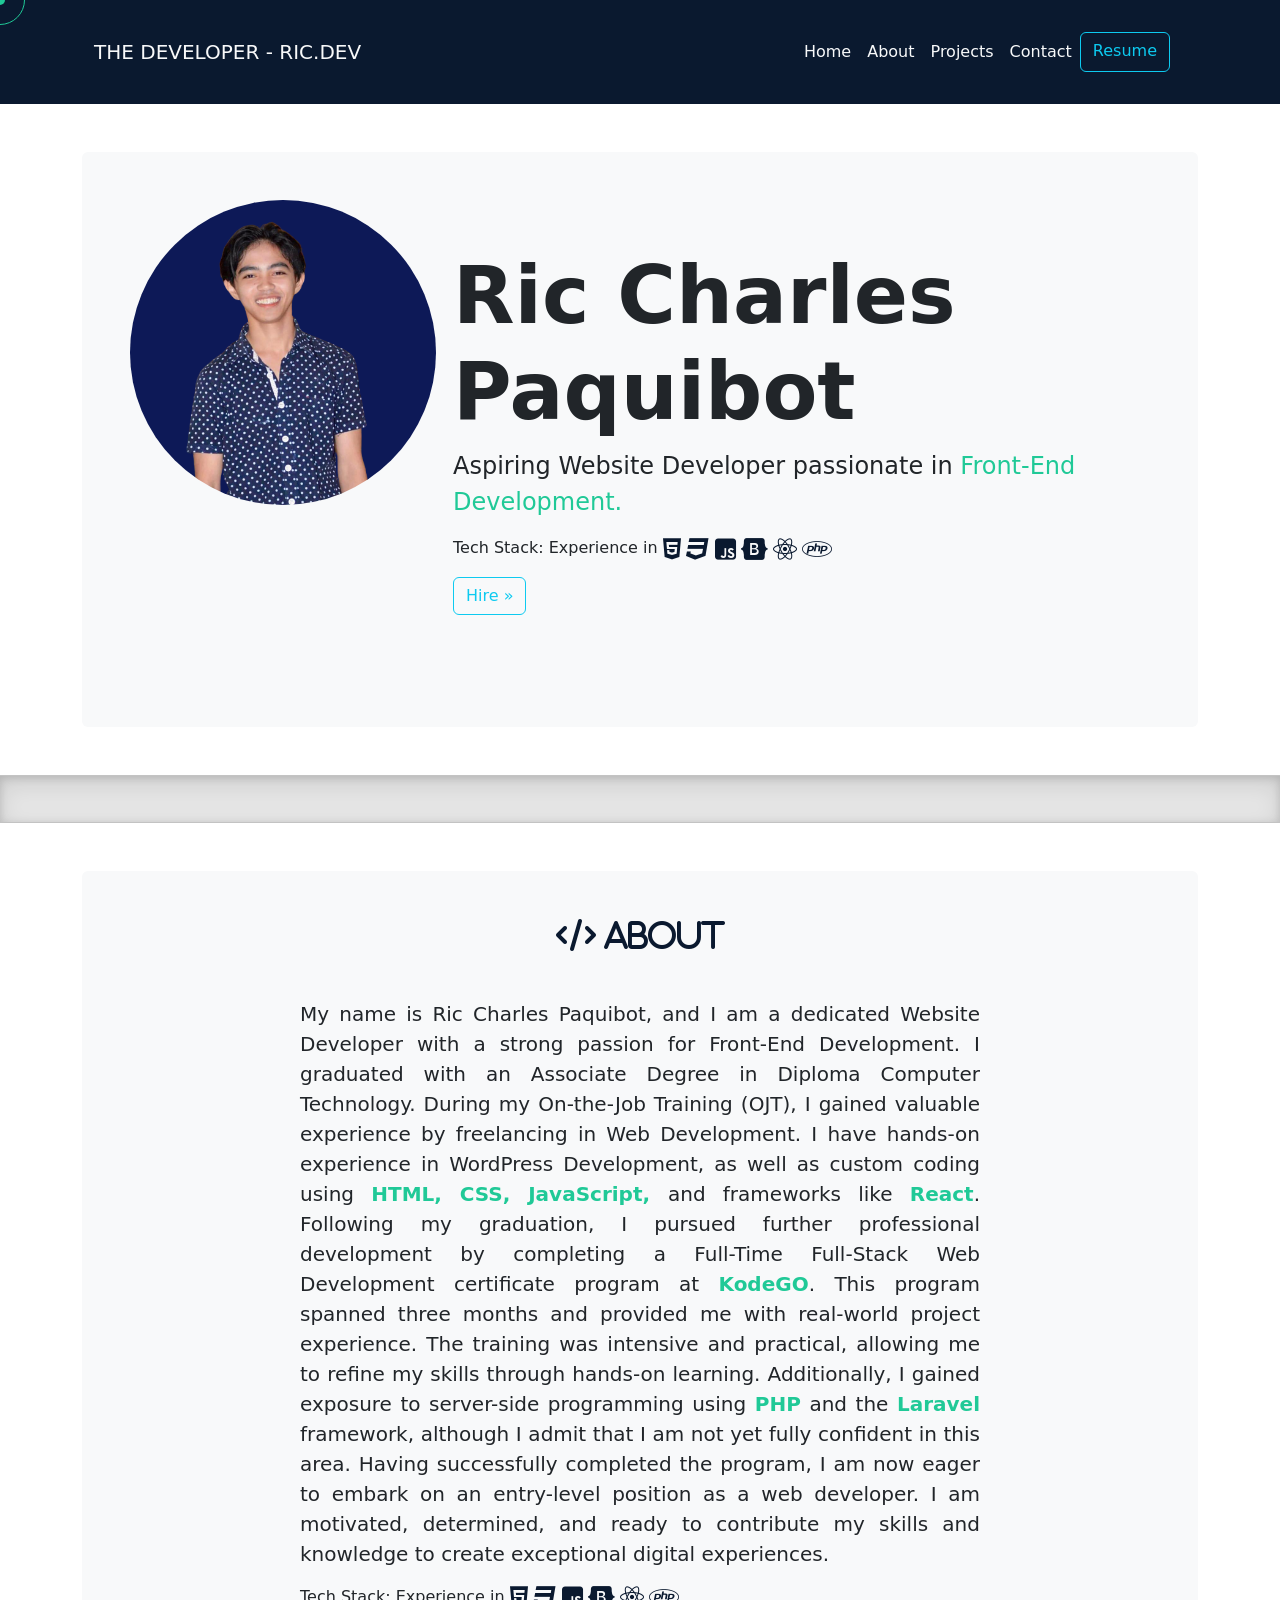
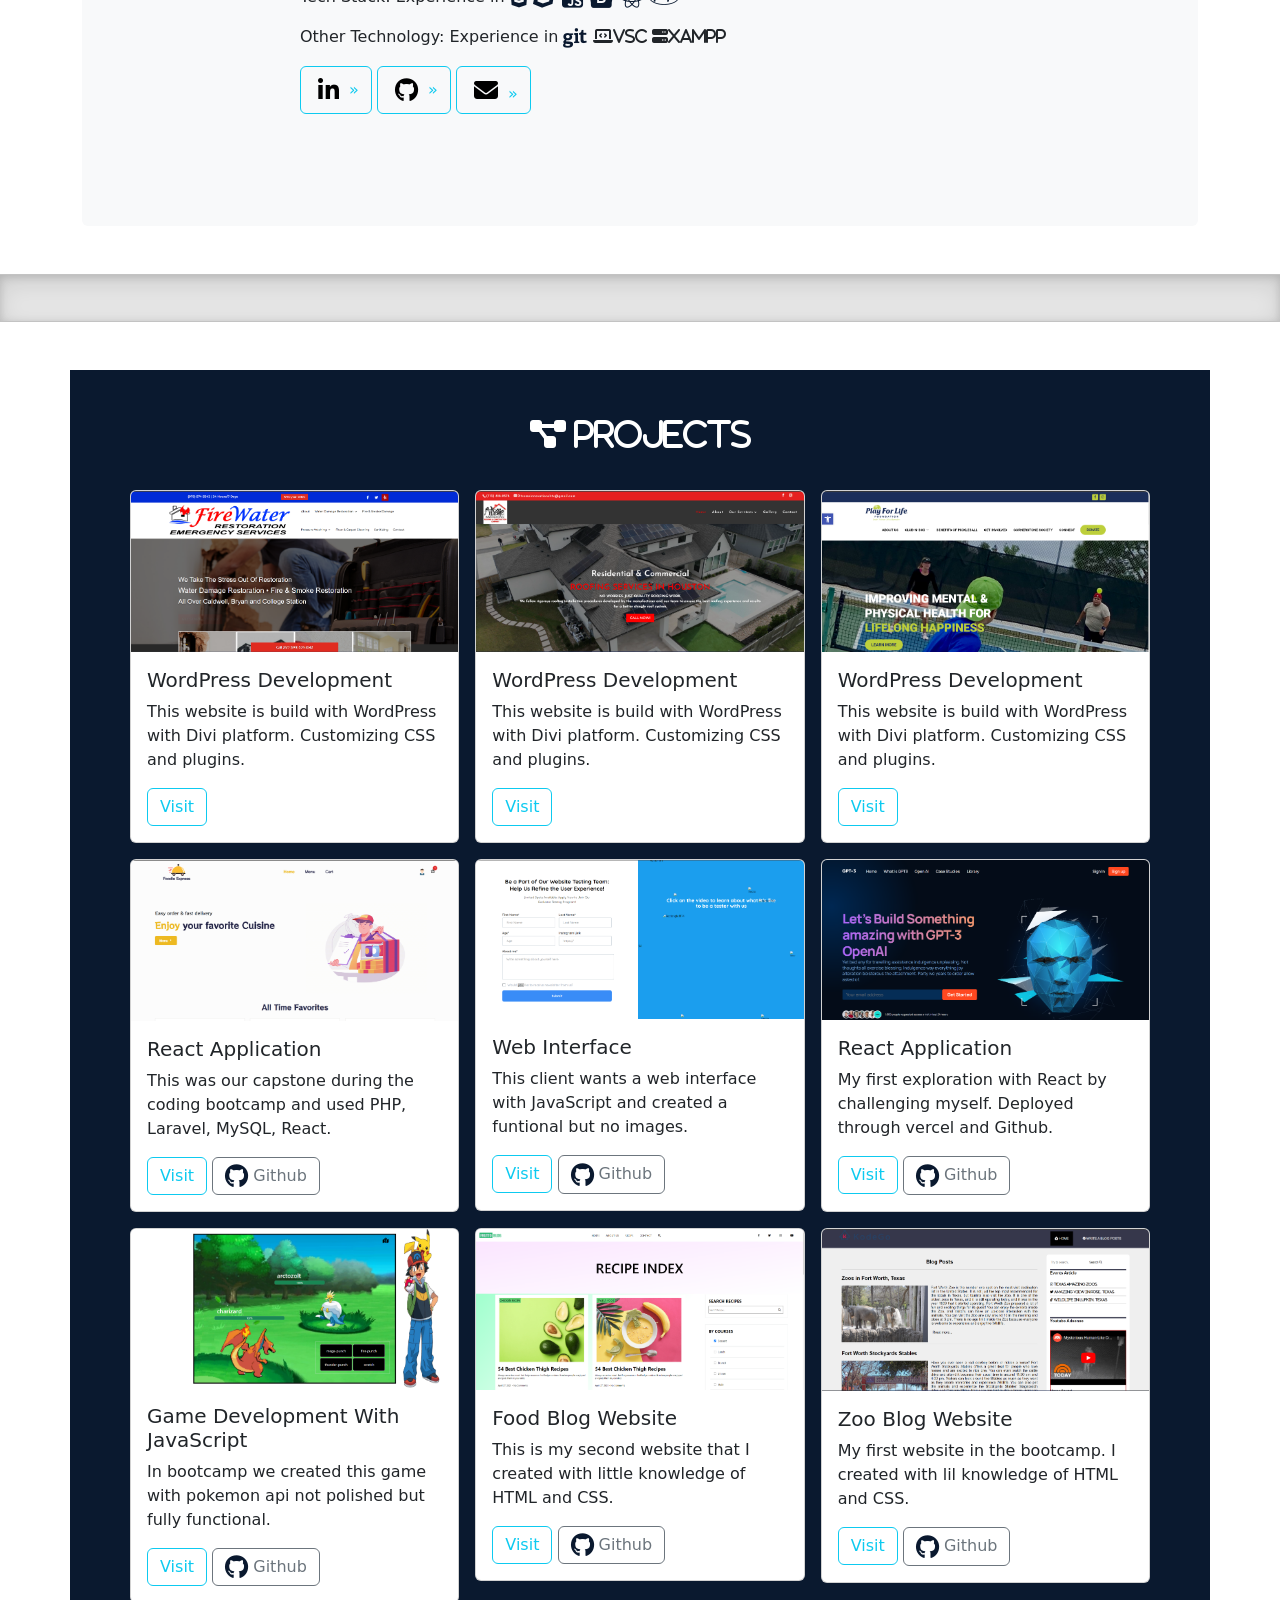
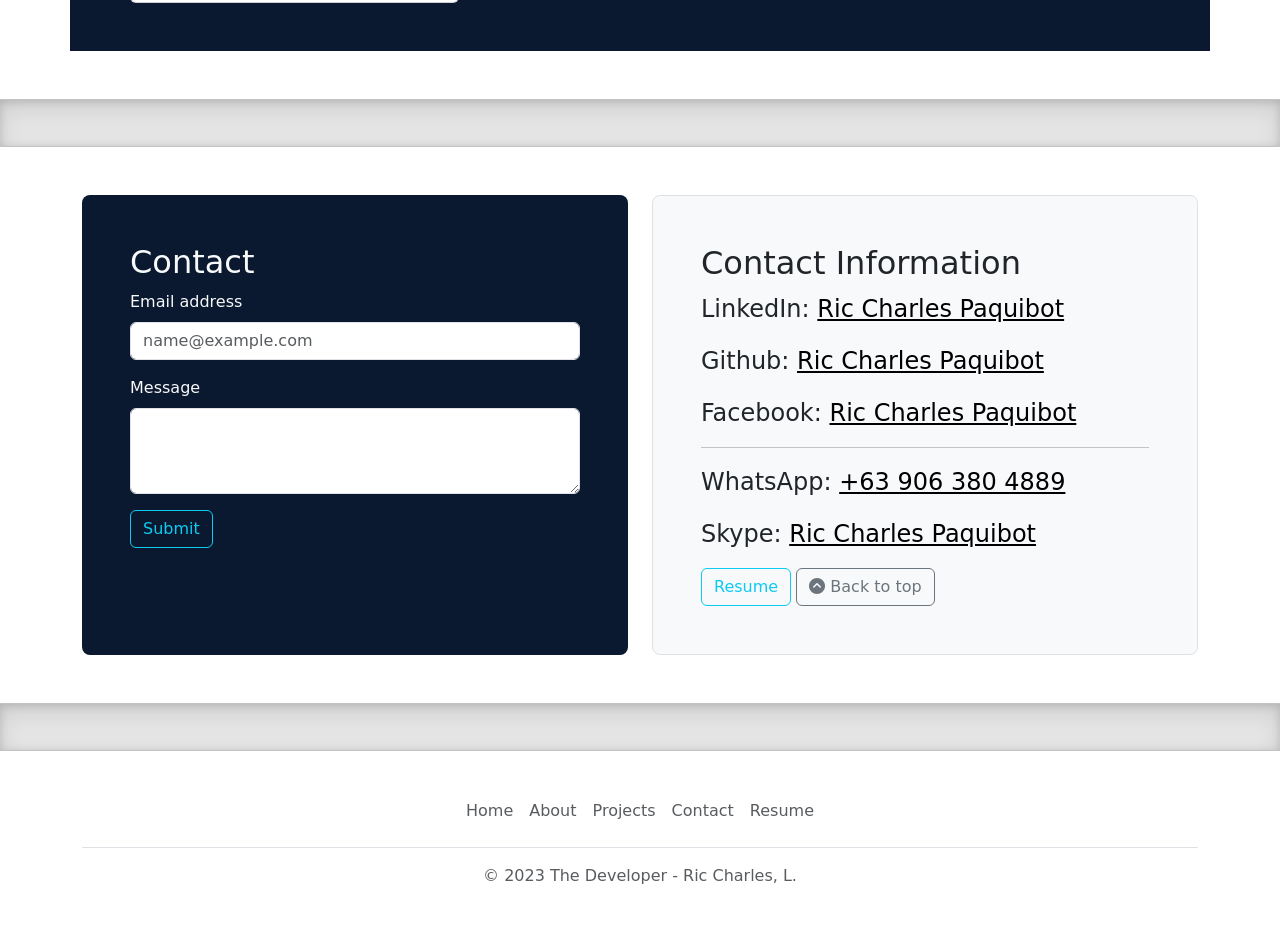
==== index.html @ 667ae767 "revision" ====
<!DOCTYPE html>
<html lang="en">

<head>
    <meta charset="UTF-8">
    <meta name="viewport" content="width=device-width, initial-scale=1.0">
    <meta name="description" content="RicCharles.Dev Portfolio">
    <title>The Developer - Ric Charles Dev</title>
    <link rel="shortcut icon" href="img/fav.ico" type="image/x-icon">
    <link rel="stylesheet" href="https://fapagaming.github.io/assets/css/aos.css">
    <link rel="stylesheet" href="styles/style.css">
    <link href="https://cdn.jsdelivr.net/npm/bootstrap@5.3.0/dist/css/bootstrap.min.css" rel="stylesheet"
        integrity="sha384-9ndCyUaIbzAi2FUVXJi0CjmCapSmO7SnpJef0486qhLnuZ2cdeRhO02iuK6FUUVM" crossorigin="anonymous">
    <link rel="stylesheet" href="https://cdnjs.cloudflare.com/ajax/libs/font-awesome/6.3.0/css/all.min.css"
        integrity="sha512-SzlrxWUlpfuzQ+pcUCosxcglQRNAq/DZjVsC0lE40xsADsfeQoEypE+enwcOiGjk/bSuGGKHEyjSoQ1zVisanQ=="
        crossorigin="anonymous" referrerpolicy="no-referrer" />
</head>

<body>
    <!-- Navbar -->
    <nav class="navbar navbar-expand-lg navs" aria-label="Offcanvas navbar large">
        <div class="container p-4">
            <a class="navbar-brand text-light" href="#">THE DEVELOPER - RIC.DEV</a>
            <button class="navbar-toggler" type="button" data-bs-toggle="offcanvas" data-bs-target="#offcanvasNavbar2"
                aria-controls="offcanvasNavbar2" aria-label="Toggle navigation">
                <!-- <span class="navbar-toggler-icon" style="color: #45f3ff;"></span> -->
                <i class="fa-solid fa-bars toggle-nav"></i>
            </button>
            <div class="offcanvas bg-dark offcanvas-end" tabindex="-1" id="offcanvasNavbar2"
                aria-labelledby="offcanvasNavbar2Label">
                <div class="offcanvas-header">
                    <h5 class="offcanvas-title text-light" id="offcanvasNavbar2Label">The Developer - RIC.DEV</h5>
                    <button type="button" class="btn-close btn-close-white" data-bs-dismiss="offcanvas"
                        aria-label="Close"></button>
                </div>
                <div class="offcanvas-body">
                    <ul class="navbar-nav justify-content-end flex-grow-1 pe-3 text-light">
                        <li class="nav-item">
                            <a class="text-light nav-link active" aria-current="page" href="#home">Home</a>
                        </li>
                        <li class="nav-item">
                            <a class="text-light nav-link" aria-current="page" href="#about">About</a>
                        </li>
                        <li class="nav-item">
                            <a class="text-light nav-link" aria-current="page" href="#projects">Projects</a>
                        </li>
                        <li class="nav-item">
                            <a class="text-light nav-link" aria-current="page" href="#contact">Contact</a>
                        </li>
                        <a href="https://drive.google.com/file/d/10xA3Jg1lPwDInDmkp440d-YfRIUp-Dn-/view?usp=sharing" class="btn btn-outline-info">Resume</a>
                </div>
            </div>
        </div>
    </nav>

    <!-- Header -->
    <main>
        <!-- Hero Page -->
        <div class="container my-5" id="home">
            <div class="bg-body-tertiary p-5 rounded d-flex flex-lg-row flex-md-column flex-sm-column">
                <img src="img/profile.png" alt="Developer's Image" class="rounded-circle profile">
                <div class="col-sm-8 py-5 mx-auto">
                    <h1 class="display-1 fw-bold name">Ric Charles Paquibot</h1>
                    <p class="fs-4">Aspiring Website Developer passionate in <span class="front-end"> Front-End Development.</span></p>
                    <p>Tech Stack: Experience in <i class="fa-brands fa-html5"></i> <i class="fa-brands fa-css3"></i> <i
                            class="fa-brands fa-square-js"></i> <i class="fa-brands fa-bootstrap"></i> <i
                            class="fa-brands fa-react"></i> <i class="fa-brands fa-php"></i></p>
                    <p>
                        <a class="btn btn-outline-info" href="https://drive.google.com/file/d/10xA3Jg1lPwDInDmkp440d-YfRIUp-Dn-/view?usp=sharing" role="button">Hire &raquo;</a>
                    </p>
                </div>
            </div>
        </div>
        <div class="b-example-divider"></div>
        <!-- About -->
        <div class="container my-5" id="about">
            <div class="bg-body-tertiary p-5 rounded d-flex flex-column">
                <i class="fa-solid fa-code text-center section-label fs-2"> About</i>
                <div class="col-sm-8 py-5 mx-auto">
                    <!-- <h1 class="display-1 fw-bold name">Ric Charles Paquibot</h1> -->
                    <p class="fs-5 details">
                        My name is Ric Charles Paquibot, and I am a dedicated Website Developer with a strong passion for
                        Front-End Development. I graduated with an Associate Degree in Diploma Computer Technology. During
                        my On-the-Job Training (OJT), I gained valuable experience by freelancing in Web Development. I have
                        hands-on experience in WordPress Development, as well as custom coding using <span class="front-end fw-bold">HTML, CSS, JavaScript,
                        </span>and frameworks like <span class="front-end fw-bold">React</span>.
    
                        Following my graduation, I pursued further professional development by completing a Full-Time
                        Full-Stack Web Development certificate program at <span class="front-end fw-bold">KodeGO</span>. This program spanned three months and
                        provided me with real-world project experience. The training was intensive and practical, allowing
                        me to refine my skills through hands-on learning. Additionally, I gained exposure to server-side
                        programming using <span class="front-end fw-bold">PHP</span> and the <span class="front-end fw-bold"> Laravel </span> framework, although I admit that I am not yet fully confident
                        in this area.
    
                        Having successfully completed the program, I am now eager to embark on an entry-level position as a
                        web developer. I am motivated, determined, and ready to contribute my skills and knowledge to create
                        exceptional digital experiences.</p>
                    <p>Tech Stack: Experience in <i class="fa-brands fa-html5"></i> <i class="fa-brands fa-css3"></i> <i
                            class="fa-brands fa-square-js"></i> <i class="fa-brands fa-bootstrap"></i> <i
                            class="fa-brands fa-react"></i> <i class="fa-brands fa-php"></i></p>
                    <p>Other Technology: Experience in <i class="fa-brands fa-git"></i> <i class="fa-solid fa-laptop-code">VSC</i> <i class="fa-solid fa-server">XAMPP</i></p>
                    <p>
                        <a class="btn btn-outline-info" href="https://www.linkedin.com/in/ric-charles-paquibot-2b14a3259/" role="button"><i class="fa-brands social fa-linkedin-in"></i> &raquo;</a>
                        <a class="btn btn-outline-info" href="https://github.com/ric2thiss" role="button"><i class="fa-brands social fa-github"></i> &raquo;</a>
                        <a class="btn btn-outline-info" href="mailto:ric2thiss@gmail.com" role="button"><i class="fa-solid social fa-envelope"></i> &raquo;</a>
                    </p>
                    
                </div>
            </div>
        </div>
        <div class="b-example-divider"></div>
        <!-- Projects -->
        <div class="container my-5 bg" id="projects">
            <div class=" p-5 rounded d-flex flex-column">
                <i class="fa-solid fa-diagram-project section-label text-center fs-2 mb-3" style="color: #fff"> Projects</i>
                <br>
                <div class="row row-cols-1 row-cols-sm-2 row-cols-md-3 g-3">
                    <div class="col">
                        <div class="card" >
                            <img src="img/web1.png" class="card-img-top" alt="...">
                            <div class="card-body">
                              <h5 class="card-title">WordPress Development</h5>
                              <p class="card-text">This website is build with WordPress with Divi platform. Customizing CSS and plugins.</p>
                              <a href="https://firewatertexas.com/" class="btn btn-outline-info">Visit</a>
                            </div>
                          </div>
                    </div>
                    <div class="col">
                        <div class="card" >
                            <img src="img/web2.png" class="card-img-top" alt="...">
                            <div class="card-body">
                              <h5 class="card-title">WordPress Development</h5>
                              <p class="card-text">This website is build with WordPress with Divi platform. Customizing CSS and plugins.</p>
                              <a href="https://xtremeinnovationshtx.com/" class="btn btn-outline-info">Visit</a>
                            </div>
                          </div>
                    </div>
                    <div class="col">
                        <div class="card" >
                            <img src="img/web3.png" class="card-img-top" alt="...">
                            <div class="card-body">
                              <h5 class="card-title">WordPress Development</h5>
                              <p class="card-text">This website is build with WordPress with Divi platform. Customizing CSS and plugins.</p>
                              <a href="https://www.p4l.org/" class="btn btn-outline-info">Visit</a>
                            </div>
                          </div>
                    </div>
            
                    <div class="col">
                        <div class="card" >
                            <img src="img/web4.png" class="card-img-top" alt="...">
                            <div class="card-body">
                              <h5 class="card-title">React Application</h5>
                              <p class="card-text">This was our capstone during the coding bootcamp and used PHP, Laravel, MySQL, React. </p>
                              <a href="https://aramis-kashea.vercel.app/home" class="btn btn-outline-info">Visit</a>
                              <a href="https://github.com/Kashea/Aramis" class="btn btn-outline-secondary"><i class="fa-brands fa-github"></i> Github</a>
                            </div>
                          </div>
                    </div>
                    <div class="col">
                        <div class="card" >
                            <img src="img/web5.png" class="card-img-top" alt="...">
                            <div class="card-body">
                              <h5 class="card-title">Web Interface</h5>
                              <p class="card-text">This client wants a web interface with JavaScript and created a funtional but no images.</p>
                              <a href="#" class="btn btn-outline-info">Visit</a>
                              <a href="https://github.com/ric2thiss/exportedProject" class="btn btn-outline-secondary"><i class="fa-brands fa-github"></i> Github</a>
                            </div>
                          </div>
                    </div>
                    <div class="col">
                        <div class="card" >
                            <img src="img/web9.png" class="card-img-top" alt="...">
                            <div class="card-body">
                              <h5 class="card-title">React Application</h5>
                              <p class="card-text">My first exploration with React by challenging myself. Deployed through vercel and Github. </p>
                              <a href="https://project02-ric2thiss.vercel.app/" class="btn btn-outline-info">Visit</a>
                              <a href="https://github.com/ric2thiss/project02" class="btn btn-outline-secondary"><i class="fa-brands fa-github"></i> Github</a>
                            </div>
                          </div>
                    </div>
                    <div class="col">
                        <div class="card" >
                            <img src="img/web6.png" class="card-img-top" alt="...">
                            <div class="card-body">
                              <h5 class="card-title">Game Development With JavaScript</h5>
                              <p class="card-text">In bootcamp we created this game with pokemon api not polished but fully functional.</p>
                              <a href="https://kelsgaming23.github.io/pokemonGame/index.html" class="btn btn-outline-info">Visit</a>
                              <a href="https://github.com/KeLsGaming23/pokemonGame" class="btn btn-outline-secondary"><i class="fa-brands fa-github"></i> Github</a>
                            </div>
                          </div>
                    </div>
                    <div class="col">
                        <div class="card" >
                            <img src="img/web7.png" class="card-img-top" alt="...">
                            <div class="card-body">
                              <h5 class="card-title">Food Blog Website</h5>
                              <p class="card-text">This is my second website that I created with little knowledge of HTML and CSS.</p>
                              <a href="https://ric2thiss.github.io/second-week/" class="btn btn-outline-info">Visit</a>
                              <a href="https://github.com/ric2thiss/second-week/" class="btn btn-outline-secondary"><i class="fa-brands fa-github"></i> Github</a>
                            </div>
                          </div>
                    </div>
                    <div class="col">
                        <div class="card" >
                            <img src="img/web8.png" class="card-img-top" alt="...">
                            <div class="card-body">
                              <h5 class="card-title">Zoo Blog Website</h5>
                              <p class="card-text">My first website in the bootcamp. I created with lil knowledge of HTML and CSS.</p>
                              <a href="https://ric2thiss.github.io/first-week/home.html" class="btn btn-outline-info">Visit</a>
                              <a href="https://github.com/ric2thiss/first-week/" class="btn btn-outline-secondary"><i class="fa-brands fa-github"></i> Github</a>
                            </div>
                          </div>
                    </div>
            </div>
        </div>
        </div>
        <!-- Contact Section -->
        <div class="b-example-divider"></div>

        <div class="container my-5" id="contact">
            <div class="row align-items-md-stretch">
                <div class="col-md-6">
                  <div class="h-100 p-5 bg text-light rounded-3">
                    <h2>Contact</h2>
                    <form action="mailto:ric2thiss@gmail.com">
                        <div class="mb-3">
                            <label for="exampleFormControlInput1" class="form-label">Email address</label>
                            <input type="email" class="form-control" id="exampleFormControlInput1" placeholder="name@example.com">
                          </div>
                          <div class="mb-3">
                            <label for="exampleFormControlTextarea1" class="form-label">Message</label>
                            <textarea class="form-control" id="exampleFormControlTextarea1" rows="3"></textarea>
                          </div>
                          <button class="btn btn-outline-info" type="button">Submit</button>
                    </form>
                  </div>
                </div>
                <div class="col-md-6">
                  <div class="h-100 p-5 bg-body-tertiary border rounded-3">
                    <h2>Contact Information</h2>
                    <p class="fs-4">LinkedIn: <a href="https://www.linkedin.com/in/ric-charles-paquibot-2b14a3259/" class="links">Ric Charles Paquibot</a></p>
                    <p class="fs-4">Github: <a href="https://github.com/ric2thiss" class="links">Ric Charles Paquibot</a></p>
                    <p class="fs-4">Facebook: <a href="https://www.facebook.com/ric2thiss" class="links">Ric Charles Paquibot</a></p>
                    <hr>
                    <p class="fs-4">WhatsApp: <a href="https://wa.me/+639063804889" class="links">+63 906 380 4889</a></p>
                    <p class="fs-4">Skype: <a href="https://join.skype.com/invite/yIuhCN4mBFou" class="links">Ric Charles Paquibot</a></p>
                    <a href="https://drive.google.com/file/d/10xA3Jg1lPwDInDmkp440d-YfRIUp-Dn-/view?usp=sharing" class="btn btn-outline-info">Resume</a>
                    <a href="#home" class="btn btn-outline-secondary"><i class="fa-solid fa-circle-chevron-up"></i> Back to top</a>
                  </div>
                </div>
              </div>
            </div>
        </div>
        
    </main>
    <div class="b-example-divider"></div>
    <!-- Footer -->
    <div class="container">
        <footer class="py-3 my-4">
          <ul class="nav justify-content-center border-bottom pb-3 mb-3">
            <li class="nav-item"><a href="#home" class="nav-link px-2 text-body-secondary">Home</a></li>
            <li class="nav-item"><a href="#about" class="nav-link px-2 text-body-secondary">About</a></li>
            <li class="nav-item"><a href="#projects" class="nav-link px-2 text-body-secondary">Projects</a></li>
            <li class="nav-item"><a href="#contact" class="nav-link px-2 text-body-secondary">Contact</a></li>
            <li class="nav-item"><a href="#resume" class="nav-link px-2 text-body-secondary">Resume</a></li>
          </ul>
          <p class="text-center text-body-secondary">© 2023 The Developer - Ric Charles, L.</p>
        </footer>
      </div>

      <div class="cursor1"></div>
      <div class="cursor2"></div>



    <script src="index.js"></script>
    <script src="https://fapagaming.github.io/assets/js/aos.js"></script>
    <!-- Bootstrap -->
    <script src="https://cdn.jsdelivr.net/npm/bootstrap@5.3.0/dist/js/bootstrap.bundle.min.js"
        integrity="sha384-geWF76RCwLtnZ8qwWowPQNguL3RmwHVBC9FhGdlKrxdiJJigb/j/68SIy3Te4Bkz"
        crossorigin="anonymous"></script>
</body>

</html>
---- styles/style.css ----
*{
    margin: 0;
    padding: 0;
    box-sizing: border-box;
    --bg: rgb(10,25,47);
    --normal-text: #fff;
    --secondary-text: #45f3ff;
    --cool-text: #20c997;
    scroll-behavior: smooth;
}
/* Usable name */

.bg{
    background-color:var(--bg) ;
}

/* Navigation */

.navs{
    background-color: var(--bg);
}
.toggle-nav{
    color: var(--secondary-text);
}

/* Icons */
.fa-brands {
    font-size: 1.5rem;
    line-height: 1;
    vertical-align: middle;
    color: var(--bg);
    transition: .3s;
    cursor: pointer;
    transform-origin: center bottom; /* Set the transform origin to center bottom */
  }
  
  .fa-brands:hover {
    font-size: 2rem;
    transform: scale(1.33);
  }
  

.section-label{
    color: var(--bg);
}

.front-end{
    color: var(--cool-text);
}

.social {
    font-size: 1.5rem;
    color: black;
    padding: 5px;
    transition: transform 0.5s;
  }
  
  .social:hover {
    transform: scale(1.1);
  }  
  

/* Image */
.profile {
    width: 30%;
    height: 100%;
}

/* Hover */
/* .name {
    transition: .9s;
}
.name:hover{
    color: var(--secondary-text);
} */

/* Responsive */
@media only screen and (max-width: 992px) {
    .profile {
        display: none;
    }
    .details{
        font-size: .9rem;
    }
}

.details{
    text-align: justify;
}

.links{
    text-decoration:underline;
    color: black;
    transition: .5s;
}
.links:hover{
    color: var(--cool-text);
}
.b-example-divider {
    width: 100%;
    height: 3rem;
    background-color: rgba(0, 0, 0, .1);
    border: solid rgba(0, 0, 0, .15);
    border-width: 1px 0;
    box-shadow: inset 0 .5em 1.5em rgba(0, 0, 0, .1), inset 0 .125em .5em rgba(0, 0, 0, .15);
  }

  .cursor1{
    position: fixed;
    width: 50px;
    height: 50px;
    border: 1px solid var(--cool-text);
    border-radius: 50%;
    left: 0;
    top: 0;
    pointer-events: none;
    transform: translate(-50%,-50%);
    transition: .2s;
  }

  .cursor2{
    position: fixed;
    width: 10px;
    height: 10px;
    background-color: #20c997;
    border-radius: 50%;
    left: 0;
    top: 0;
    pointer-events: none;
    transform: translate(-50%,-50%);
    transition: .10s;
  }
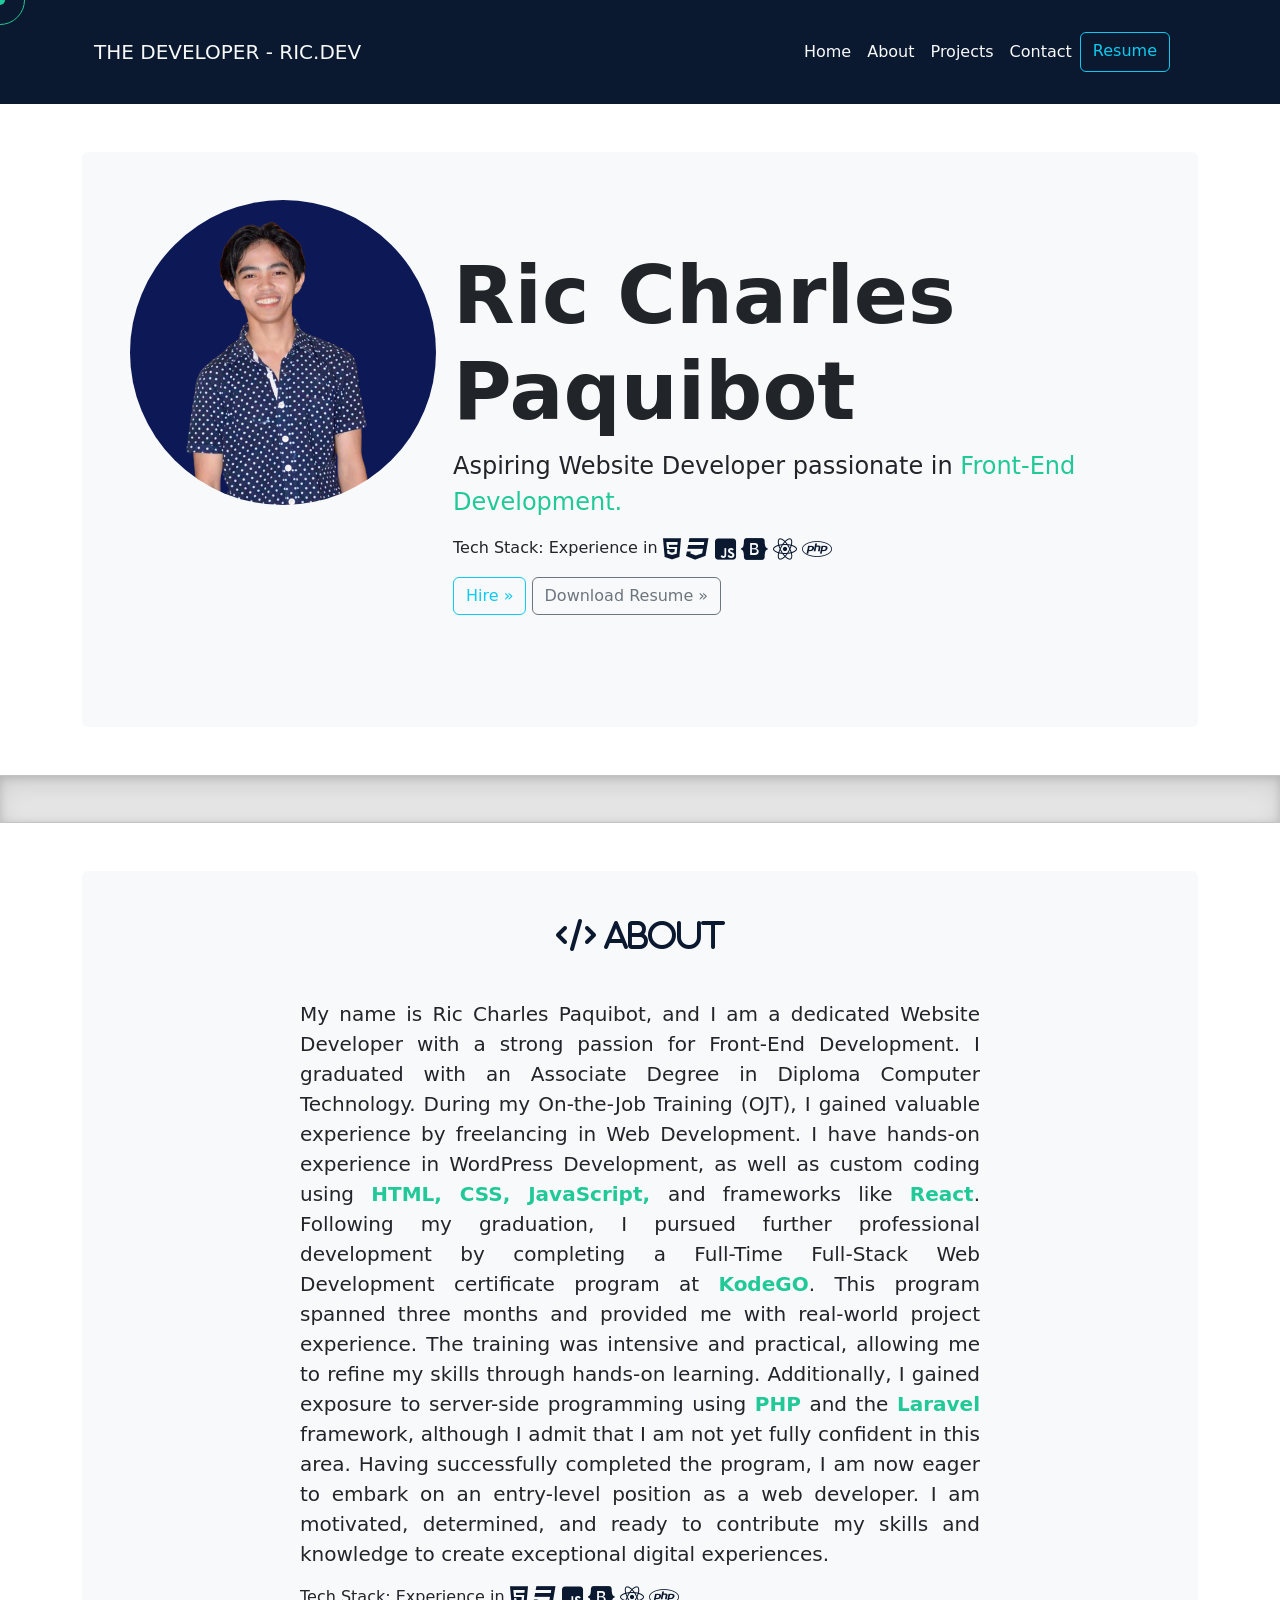
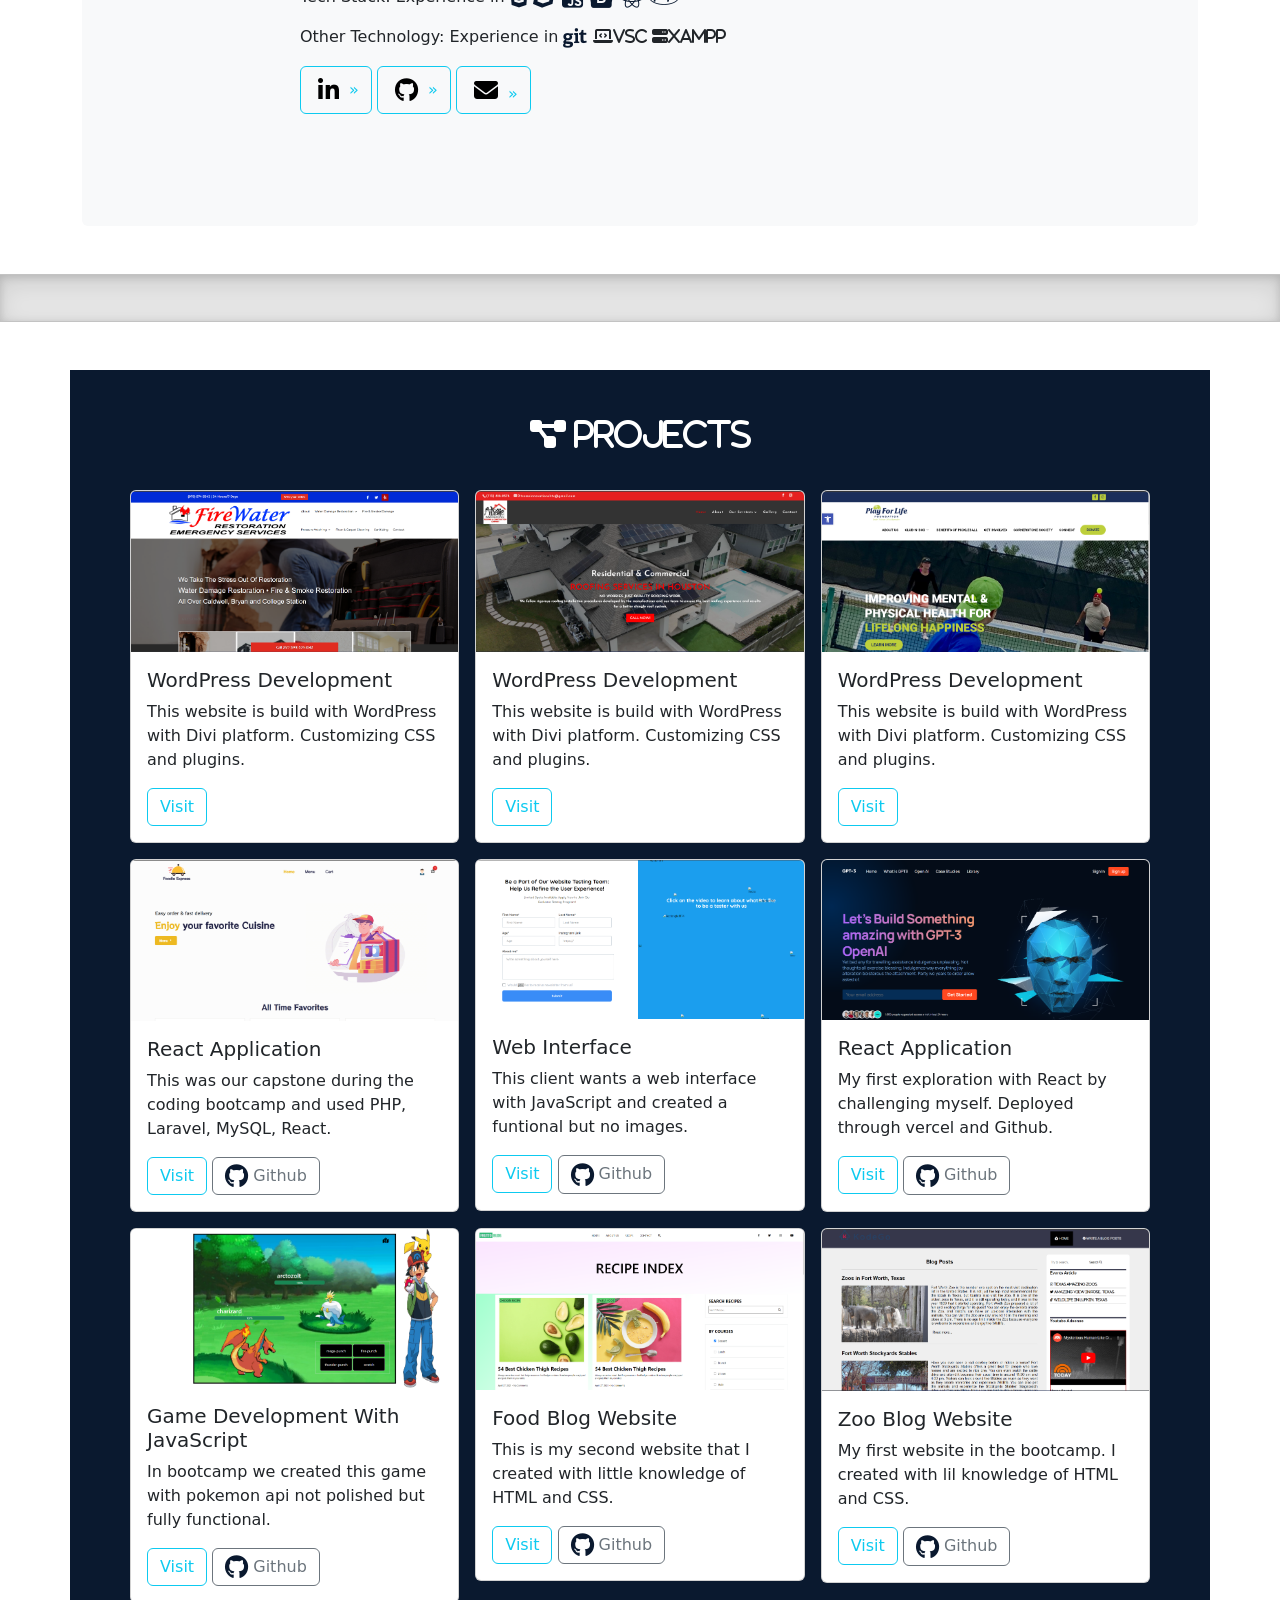
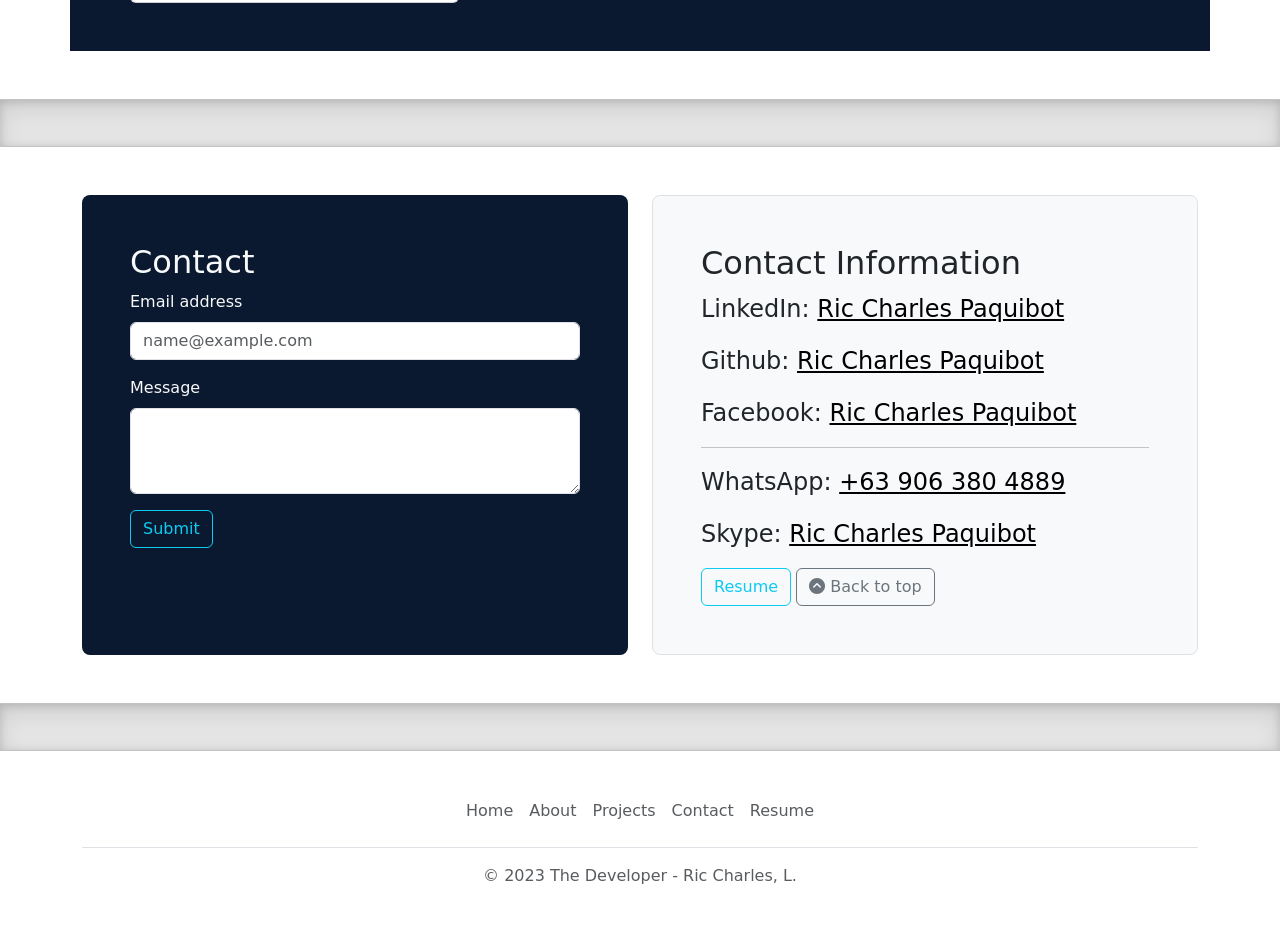
==== commit 60f72d11: "revision" ====
--- a/index.html
+++ b/index.html
@@ -66,7 +66,8 @@
                             class="fa-brands fa-square-js"></i> <i class="fa-brands fa-bootstrap"></i> <i
                             class="fa-brands fa-react"></i> <i class="fa-brands fa-php"></i></p>
                     <p>
-                        <a class="btn btn-outline-info" href="https://drive.google.com/file/d/10xA3Jg1lPwDInDmkp440d-YfRIUp-Dn-/view?usp=sharing" role="button">Hire &raquo;</a>
+                        <a class="btn btn-outline-info" href="mailto:ric2thiss@gmail.com" role="button">Hire &raquo;</a>
+                        <a class="btn btn-outline-secondary" data-bs-toggle="modal" data-bs-target="#exampleModal"  role="button">Download Resume &raquo;</a>
                     </p>
                 </div>
             </div>
@@ -125,6 +126,7 @@
                             </div>
                           </div>
                     </div>
+                    
                     <div class="col">
                         <div class="card" >
                             <img src="img/web2.png" class="card-img-top" alt="...">
@@ -214,6 +216,24 @@
                     </div>
             </div>
         </div>
+        </div>
+        <!-- Modals -->
+        <div class="modal fade" id="exampleModal" tabindex="-1" aria-labelledby="exampleModalLabel" aria-hidden="true">
+          <div class="modal-dialog">
+            <div class="modal-content">
+              <div class="modal-header">
+                <h1 class="modal-title fs-5" id="exampleModalLabel">My Resume</h1>
+                <button type="button" class="btn-close" data-bs-dismiss="modal" aria-label="Close"></button>
+              </div>
+              <div class="modal-body">
+                <embed src="ric-resume.pdf" width="470" height="500" class="embeded" type="application/pdf">
+              </div>
+              <div class="modal-footer">
+                <button type="button" class="btn btn-secondary" data-bs-dismiss="modal">Close</button>
+                <a href="yourfile.pdf" class="btn btn-primary" download>Download</a>
+              </div>
+            </div>
+          </div>
         </div>
         <!-- Contact Section -->
         <div class="b-example-divider"></div>
--- a/styles/style.css
+++ b/styles/style.css
@@ -84,6 +84,12 @@
     }
 }
 
+@media only screen and (max-width: 537px) {
+    .embeded{
+        width: 300px;
+    }
+}
+
 .details{
     text-align: justify;
 }
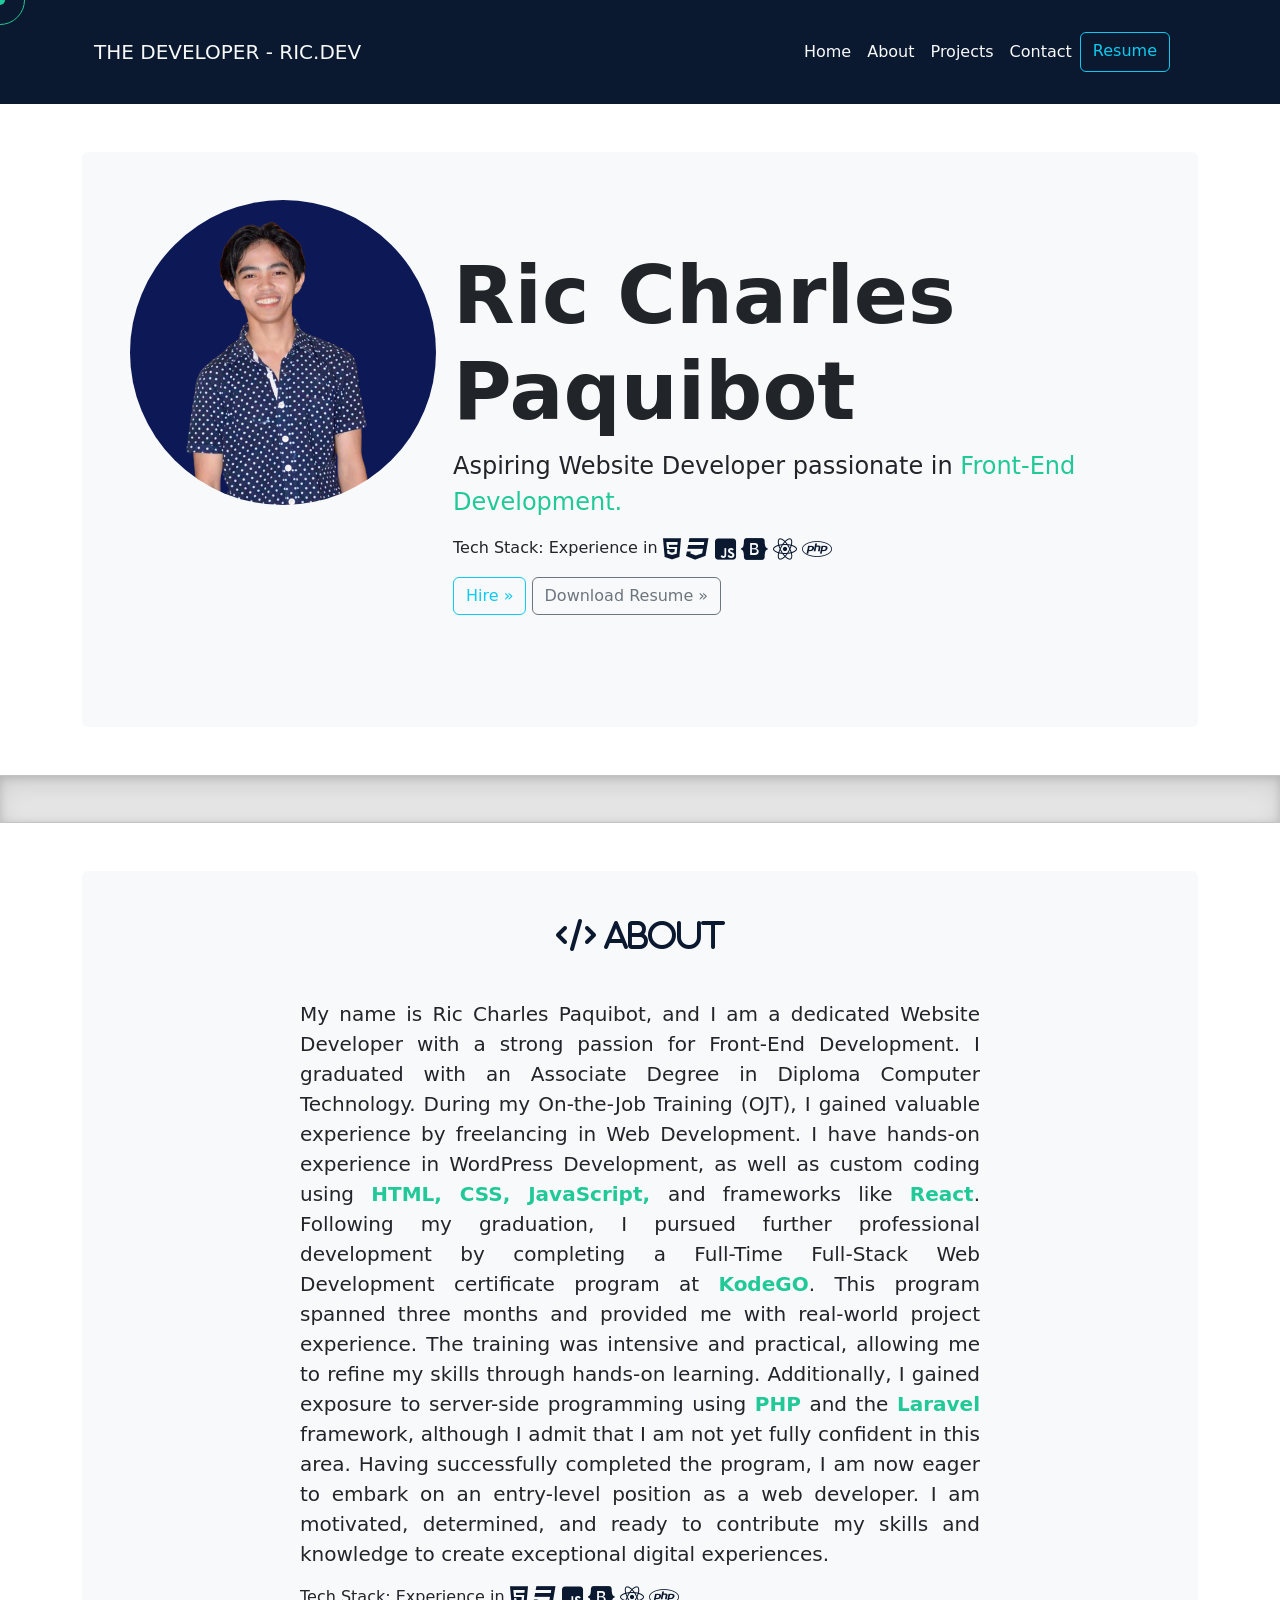
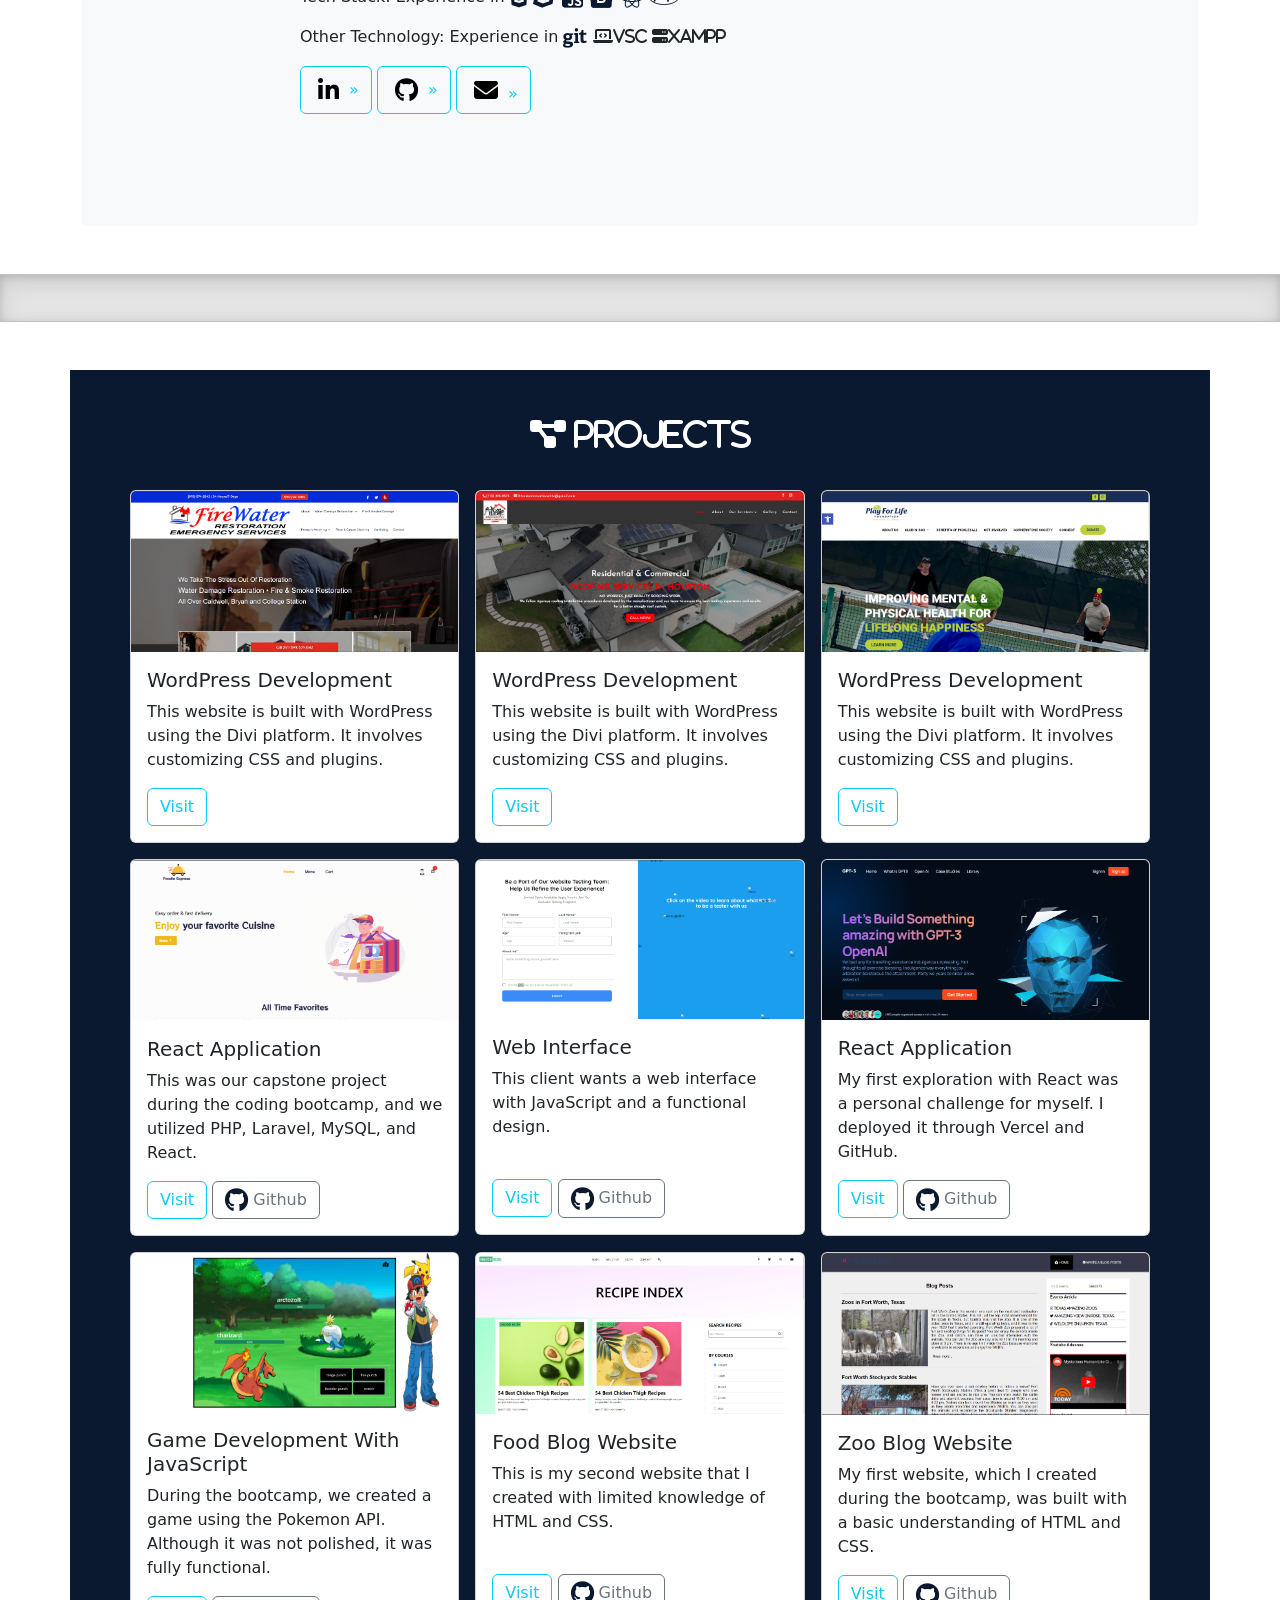
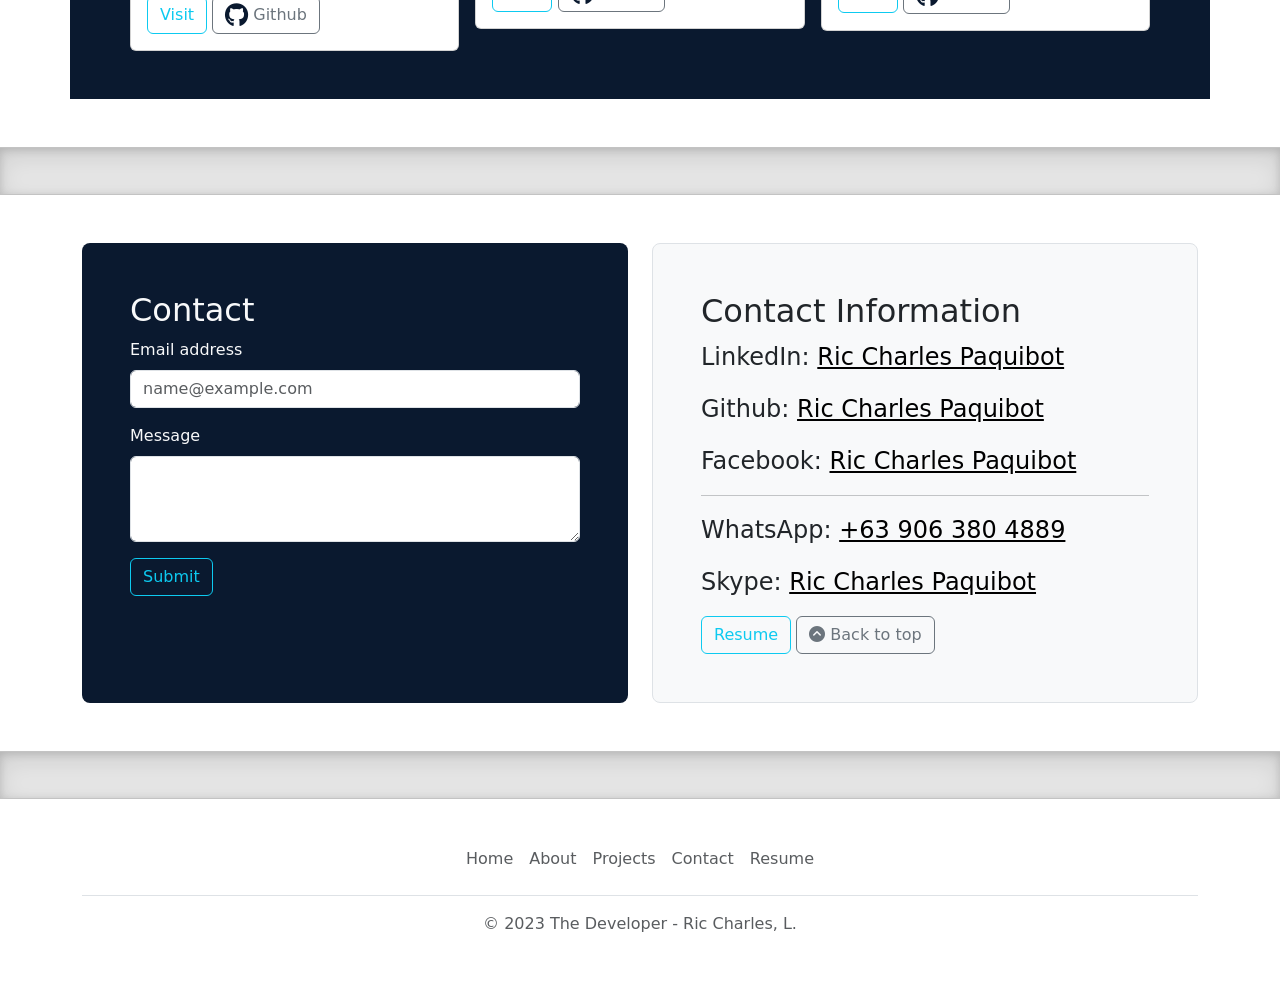
==== commit 29977ee2: "revision" ====
--- a/index.html
+++ b/index.html
@@ -121,7 +121,8 @@
                             <img src="img/web1.png" class="card-img-top" alt="...">
                             <div class="card-body">
                               <h5 class="card-title">WordPress Development</h5>
-                              <p class="card-text">This website is build with WordPress with Divi platform. Customizing CSS and plugins.</p>
+                              <p class="card-text">
+This website is built with WordPress using the Divi platform. It involves customizing CSS and plugins.</p>
                               <a href="https://firewatertexas.com/" class="btn btn-outline-info">Visit</a>
                             </div>
                           </div>
@@ -132,7 +133,8 @@
                             <img src="img/web2.png" class="card-img-top" alt="...">
                             <div class="card-body">
                               <h5 class="card-title">WordPress Development</h5>
-                              <p class="card-text">This website is build with WordPress with Divi platform. Customizing CSS and plugins.</p>
+                              <p class="card-text">
+This website is built with WordPress using the Divi platform. It involves customizing CSS and plugins.</p>
                               <a href="https://xtremeinnovationshtx.com/" class="btn btn-outline-info">Visit</a>
                             </div>
                           </div>
@@ -142,7 +144,8 @@
                             <img src="img/web3.png" class="card-img-top" alt="...">
                             <div class="card-body">
                               <h5 class="card-title">WordPress Development</h5>
-                              <p class="card-text">This website is build with WordPress with Divi platform. Customizing CSS and plugins.</p>
+                              <p class="card-text">
+This website is built with WordPress using the Divi platform. It involves customizing CSS and plugins.</p>
                               <a href="https://www.p4l.org/" class="btn btn-outline-info">Visit</a>
                             </div>
                           </div>
@@ -153,7 +156,7 @@
                             <img src="img/web4.png" class="card-img-top" alt="...">
                             <div class="card-body">
                               <h5 class="card-title">React Application</h5>
-                              <p class="card-text">This was our capstone during the coding bootcamp and used PHP, Laravel, MySQL, React. </p>
+                              <p class="card-text">This was our capstone project during the coding bootcamp, and we utilized PHP, Laravel, MySQL, and React. </p>
                               <a href="https://aramis-kashea.vercel.app/home" class="btn btn-outline-info">Visit</a>
                               <a href="https://github.com/Kashea/Aramis" class="btn btn-outline-secondary"><i class="fa-brands fa-github"></i> Github</a>
                             </div>
@@ -164,7 +167,8 @@
                             <img src="img/web5.png" class="card-img-top" alt="...">
                             <div class="card-body">
                               <h5 class="card-title">Web Interface</h5>
-                              <p class="card-text">This client wants a web interface with JavaScript and created a funtional but no images.</p>
+                              <p class="card-text">This client wants a web interface with JavaScript and a functional design.</p>
+                              <br>
                               <a href="#" class="btn btn-outline-info">Visit</a>
                               <a href="https://github.com/ric2thiss/exportedProject" class="btn btn-outline-secondary"><i class="fa-brands fa-github"></i> Github</a>
                             </div>
@@ -175,7 +179,7 @@
                             <img src="img/web9.png" class="card-img-top" alt="...">
                             <div class="card-body">
                               <h5 class="card-title">React Application</h5>
-                              <p class="card-text">My first exploration with React by challenging myself. Deployed through vercel and Github. </p>
+                              <p class="card-text">My first exploration with React was a personal challenge for myself. I deployed it through Vercel and GitHub. </p>
                               <a href="https://project02-ric2thiss.vercel.app/" class="btn btn-outline-info">Visit</a>
                               <a href="https://github.com/ric2thiss/project02" class="btn btn-outline-secondary"><i class="fa-brands fa-github"></i> Github</a>
                             </div>
@@ -186,7 +190,7 @@
                             <img src="img/web6.png" class="card-img-top" alt="...">
                             <div class="card-body">
                               <h5 class="card-title">Game Development With JavaScript</h5>
-                              <p class="card-text">In bootcamp we created this game with pokemon api not polished but fully functional.</p>
+                              <p class="card-text">During the bootcamp, we created a game using the Pokemon API. Although it was not polished, it was fully functional.</p>
                               <a href="https://kelsgaming23.github.io/pokemonGame/index.html" class="btn btn-outline-info">Visit</a>
                               <a href="https://github.com/KeLsGaming23/pokemonGame" class="btn btn-outline-secondary"><i class="fa-brands fa-github"></i> Github</a>
                             </div>
@@ -197,7 +201,8 @@
                             <img src="img/web7.png" class="card-img-top" alt="...">
                             <div class="card-body">
                               <h5 class="card-title">Food Blog Website</h5>
-                              <p class="card-text">This is my second website that I created with little knowledge of HTML and CSS.</p>
+                              <p class="card-text">This is my second website that I created with limited knowledge of HTML and CSS.</p>
+                              <br>
                               <a href="https://ric2thiss.github.io/second-week/" class="btn btn-outline-info">Visit</a>
                               <a href="https://github.com/ric2thiss/second-week/" class="btn btn-outline-secondary"><i class="fa-brands fa-github"></i> Github</a>
                             </div>
@@ -208,7 +213,7 @@
                             <img src="img/web8.png" class="card-img-top" alt="...">
                             <div class="card-body">
                               <h5 class="card-title">Zoo Blog Website</h5>
-                              <p class="card-text">My first website in the bootcamp. I created with lil knowledge of HTML and CSS.</p>
+                              <p class="card-text">My first website, which I created during the bootcamp, was built with a basic understanding of HTML and CSS.</p>
                               <a href="https://ric2thiss.github.io/first-week/home.html" class="btn btn-outline-info">Visit</a>
                               <a href="https://github.com/ric2thiss/first-week/" class="btn btn-outline-secondary"><i class="fa-brands fa-github"></i> Github</a>
                             </div>
@@ -252,7 +257,7 @@
                             <label for="exampleFormControlTextarea1" class="form-label">Message</label>
                             <textarea class="form-control" id="exampleFormControlTextarea1" rows="3"></textarea>
                           </div>
-                          <button class="btn btn-outline-info" type="button">Submit</button>
+                          <input type="submit" class="btn btn-outline-info" value="Submit">
                     </form>
                   </div>
                 </div>
@@ -283,7 +288,7 @@
             <li class="nav-item"><a href="#about" class="nav-link px-2 text-body-secondary">About</a></li>
             <li class="nav-item"><a href="#projects" class="nav-link px-2 text-body-secondary">Projects</a></li>
             <li class="nav-item"><a href="#contact" class="nav-link px-2 text-body-secondary">Contact</a></li>
-            <li class="nav-item"><a href="#resume" class="nav-link px-2 text-body-secondary">Resume</a></li>
+            <li class="nav-item"><a href="#resume" class="nav-link px-2 text-body-secondary" data-bs-toggle="modal" data-bs-target="#exampleModal"  role="button">Resume</a></li>
           </ul>
           <p class="text-center text-body-secondary">© 2023 The Developer - Ric Charles, L.</p>
         </footer>
--- a/styles/style.css
+++ b/styles/style.css
@@ -46,6 +46,12 @@
 
 .front-end{
     color: var(--cool-text);
+    transition: .5s;
+}
+
+.front-end:hover{
+    color: var(--secondary-text);
+    cursor: pointer;
 }
 
 .social {
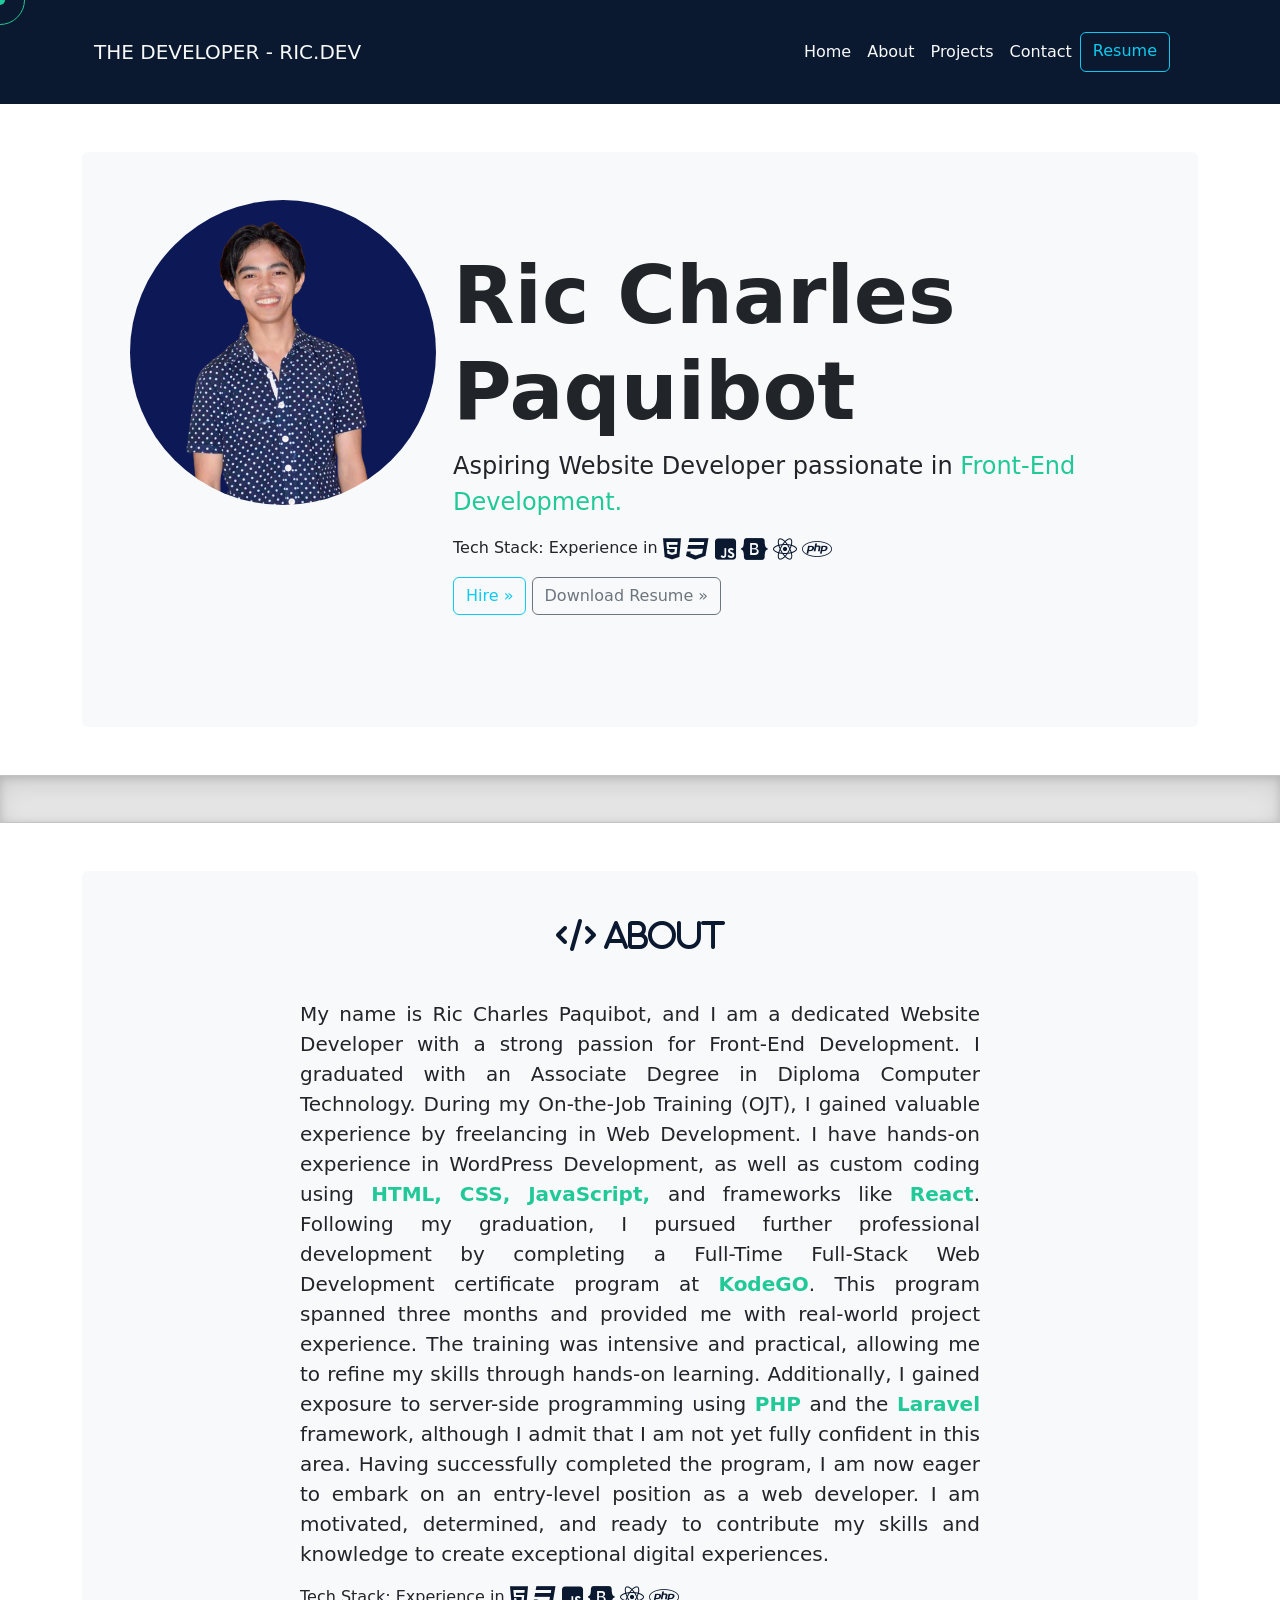
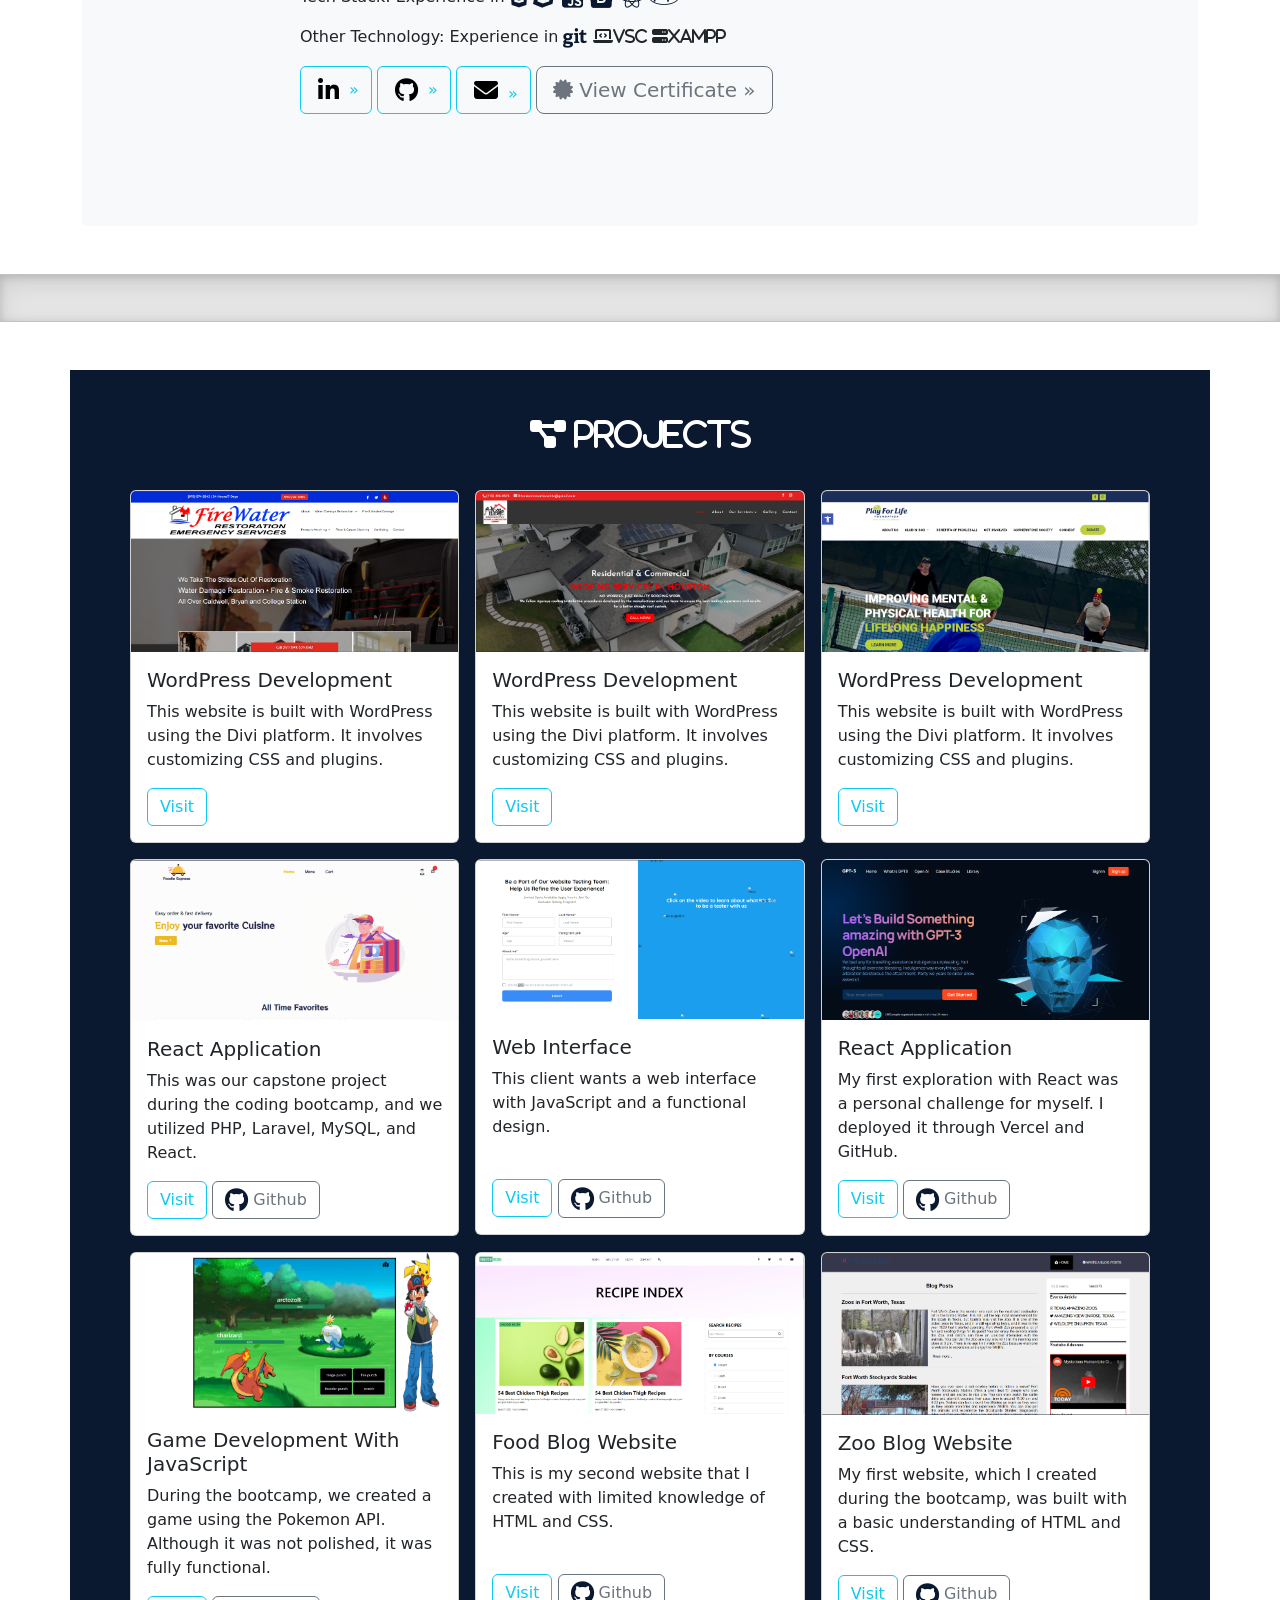
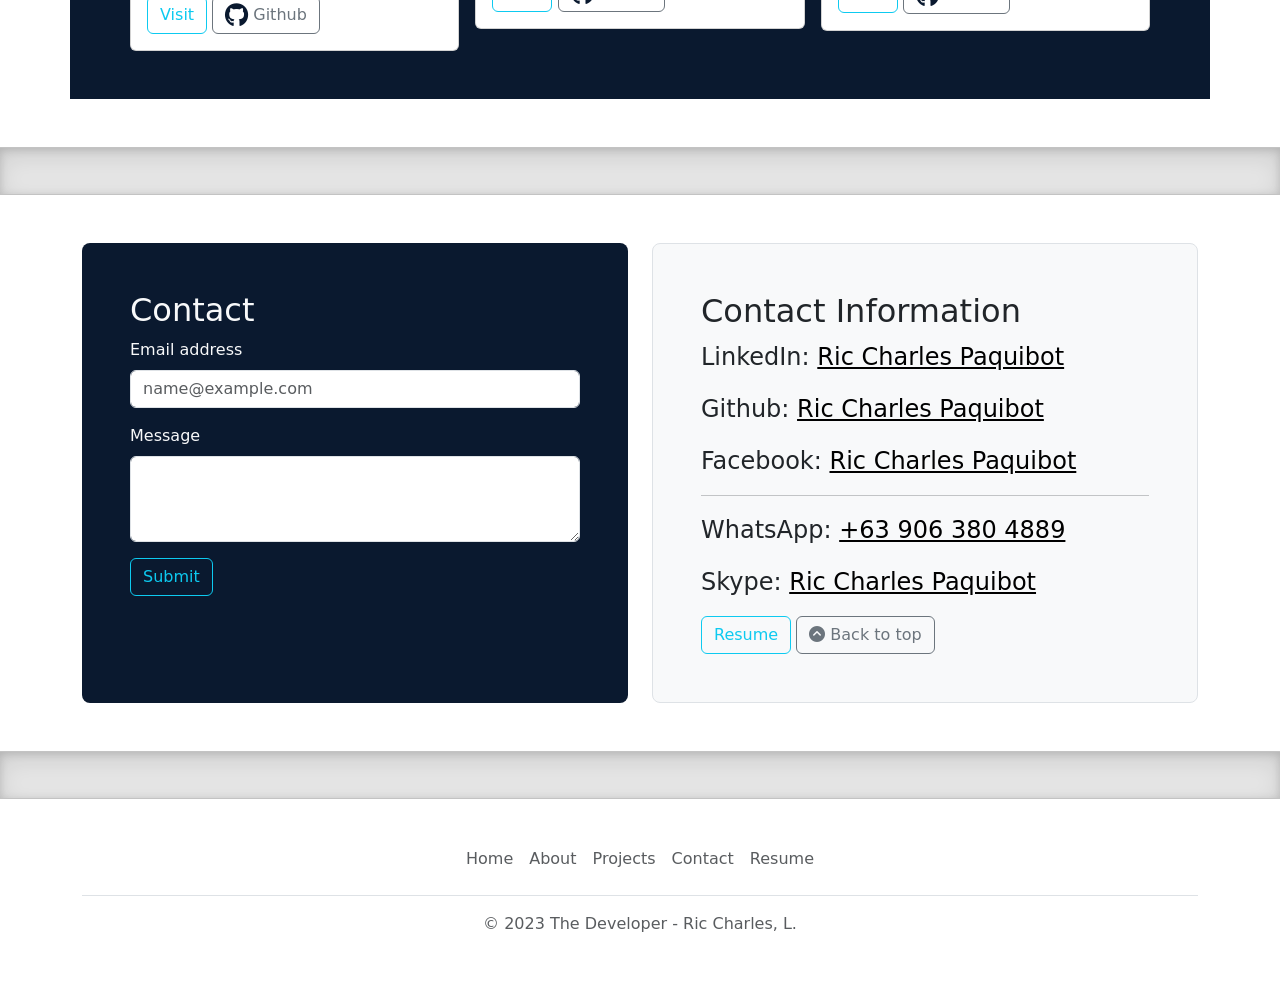
==== commit f1a8bf12: "revision" ====
--- a/index.html
+++ b/index.html
@@ -104,6 +104,8 @@
                         <a class="btn btn-outline-info" href="https://www.linkedin.com/in/ric-charles-paquibot-2b14a3259/" role="button"><i class="fa-brands social fa-linkedin-in"></i> &raquo;</a>
                         <a class="btn btn-outline-info" href="https://github.com/ric2thiss" role="button"><i class="fa-brands social fa-github"></i> &raquo;</a>
                         <a class="btn btn-outline-info" href="mailto:ric2thiss@gmail.com" role="button"><i class="fa-solid social fa-envelope"></i> &raquo;</a>
+                        <!-- <a class="btn btn-outline-info"  role="button"><i class="fa-solid fa-certificate"></i> View Certificate &raquo;</a> -->
+                        <a class="btn btn-outline-secondary btn-lg" href="https://assets.kodego.ph/public/isa/4RQ6Gayt1xdtCBgUaktZKCQTz7FjsZQxyz0vgK8c.pdf"  role="button"><i class="fa-solid fa-certificate"></i> View Certificate &raquo;</a>
                     </p>
                     
                 </div>
@@ -240,6 +242,11 @@
             </div>
           </div>
         </div>
+
+        <!-- Modal for Certificate -->
+        <!-- <div class="modal-dialog modal-dialog-centered modal-dialog-scrollable">
+          ...
+        </div> -->
         <!-- Contact Section -->
         <div class="b-example-divider"></div>
 
